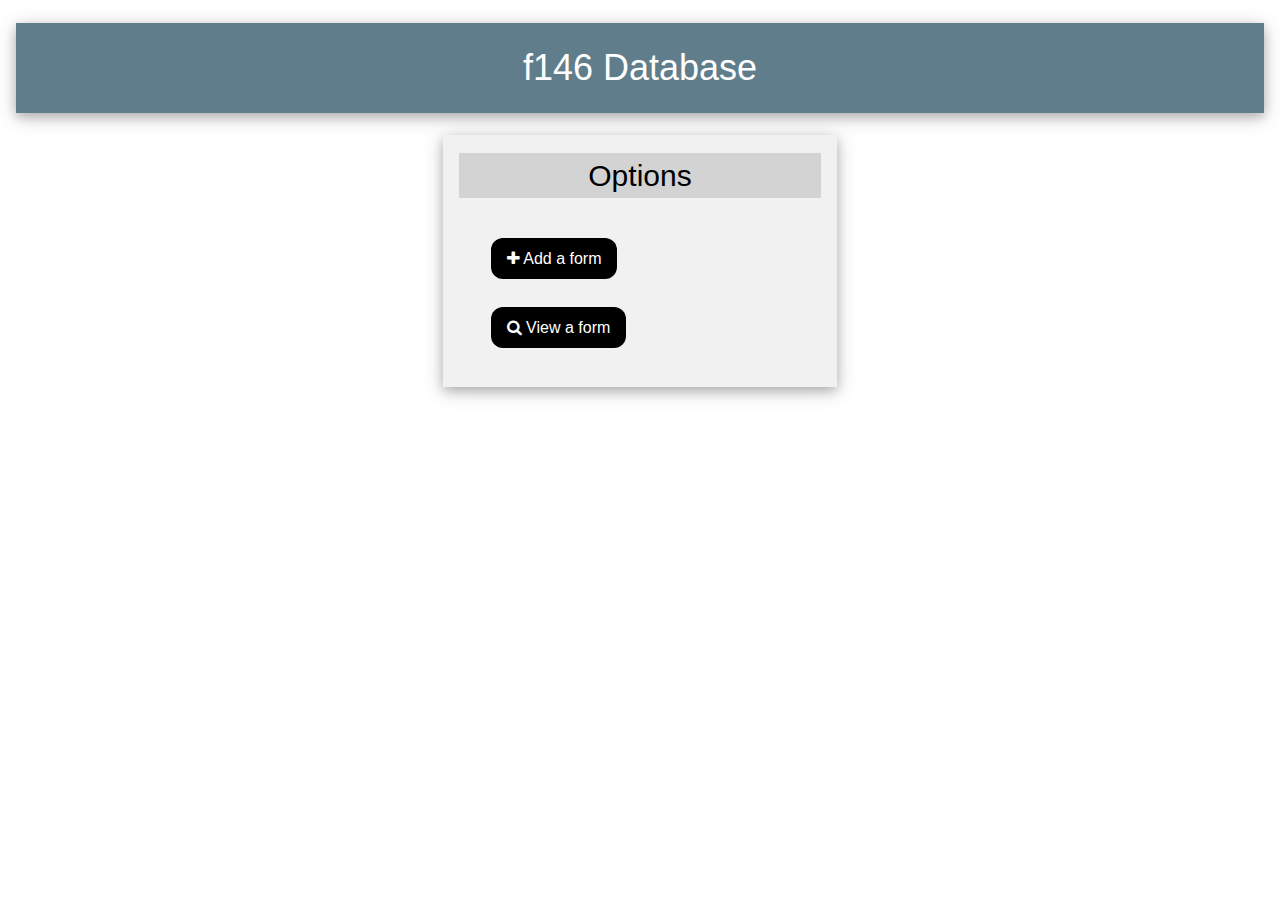
==== index.html @ 5dc9798b "added a new index file, homepage. css changes" ====
<!DOCTYPE html>
<!--
To change this license header, choose License Headers in Project Properties.
To change this template file, choose Tools | Templates
and open the template in the editor.
-->
<html>
  <head>
 <style>
h2 {
text-align: center;
background-color: Lightgrey;
}

h1 {
    text-align: center;
}
body {
    color:white;
}
.btn {
    background-color: black;
    border: none;
    color: white;
    padding: 12px 16px;
    font-size: 16px;
    cursor: pointer;
	border-radius: 12px;
}

/* Darker background on mouse-over */
.btn:hover {
    background-color: orange !important;
}
a { 
    text-decoration: none;
}

</style>
<title>F146</title>
<meta name="viewport" content="width=device-width, initial-scale=1">
<link rel="stylesheet" href="https://www.w3schools.com/w3css/4/w3.css">
<link rel="stylesheet" href="https://cdnjs.cloudflare.com/ajax/libs/font-awesome/4.7.0/css/font-awesome.min.css">
<link rel="stylesheet" href="include.css">
<script type="text/javascript">
</script>
</head>
<body>
<div class="w3-container">
    <br>
    <div class="w3-card-4 w3-blue-grey w3-padding">
        <h1><font color="white">f146 Database</font></h1>
    </div>
</div>    
<div class="w3-row">
<div class="w3-container w3-third">
</div>
    <div class="w3-container w3-third">
    <br>
    <div class="w3-card-4 w3-light-grey w3-padding">
        <h2><font color="black">Options</font></h2>
        <br>
        <div class="w3-container w3-margin w3-text-orange">
            <a href="add_form.php" class="btn"><i class="fa fa-plus"></i> Add a form</a>
            <br><br><br>
            <a href="show_form.php" class="btn"><i class="fa fa-search"></i> View a form</a>
        </div>
        <br>
    </div>
</div>
</div>
</body>
</html>
---- include.css ----
.navbar {
    overflow: hidden;
    background-color: #333;
    font-family: Arial, Helvetica, sans-serif;
}

.navbar a {
    float: left;
    font-size: 16px;
    color: white;
    text-align: center;
    padding: 14px 16px;
    text-decoration: none;
}

.dropdown {
    float: left;
    overflow: hidden;
}

.dropdown .dropbtn {
    font-size: 16px;    
    border: none;
    outline: none;
    color: white;
    padding: 14px 16px;
    background-color: inherit;
    font-family: inherit;
    margin: 0;
}

.navbar a:hover, .dropdown:hover .dropbtn {
    background-color: red;
}

.dropdown-content {
    display: none;
    position: absolute;
    background-color: #f9f9f9;
    min-width: 160px;
    box-shadow: 0px 8px 16px 0px rgba(0,0,0,0.2);
    z-index: 1;
}

.dropdown-content a {
    float: none;
    color: black;
    padding: 12px 16px;
    text-decoration: none;
    display: block;
    text-align: left;
}

.dropdown-content a:hover {
    background-color: #ddd;
}

.dropdown:hover .dropdown-content {
    display: block;
}

.tooltip {
    position: relative;
    display: inline-block;
}

/* Tooltip text */
.tooltip .tooltiptext {
    visibility: hidden;
    width: 120px;
    background-color: black;
    color: #fff;
    text-align: center;
    padding: 5px 0;
    border-radius: 6px;
 
    /* Position the tooltip text - see examples below! */
    position: absolute;
    z-index: 1;
}

/* Show the tooltip text when you mouse over the tooltip container */
.tooltip:hover .tooltiptext {
    visibility: visible;
}
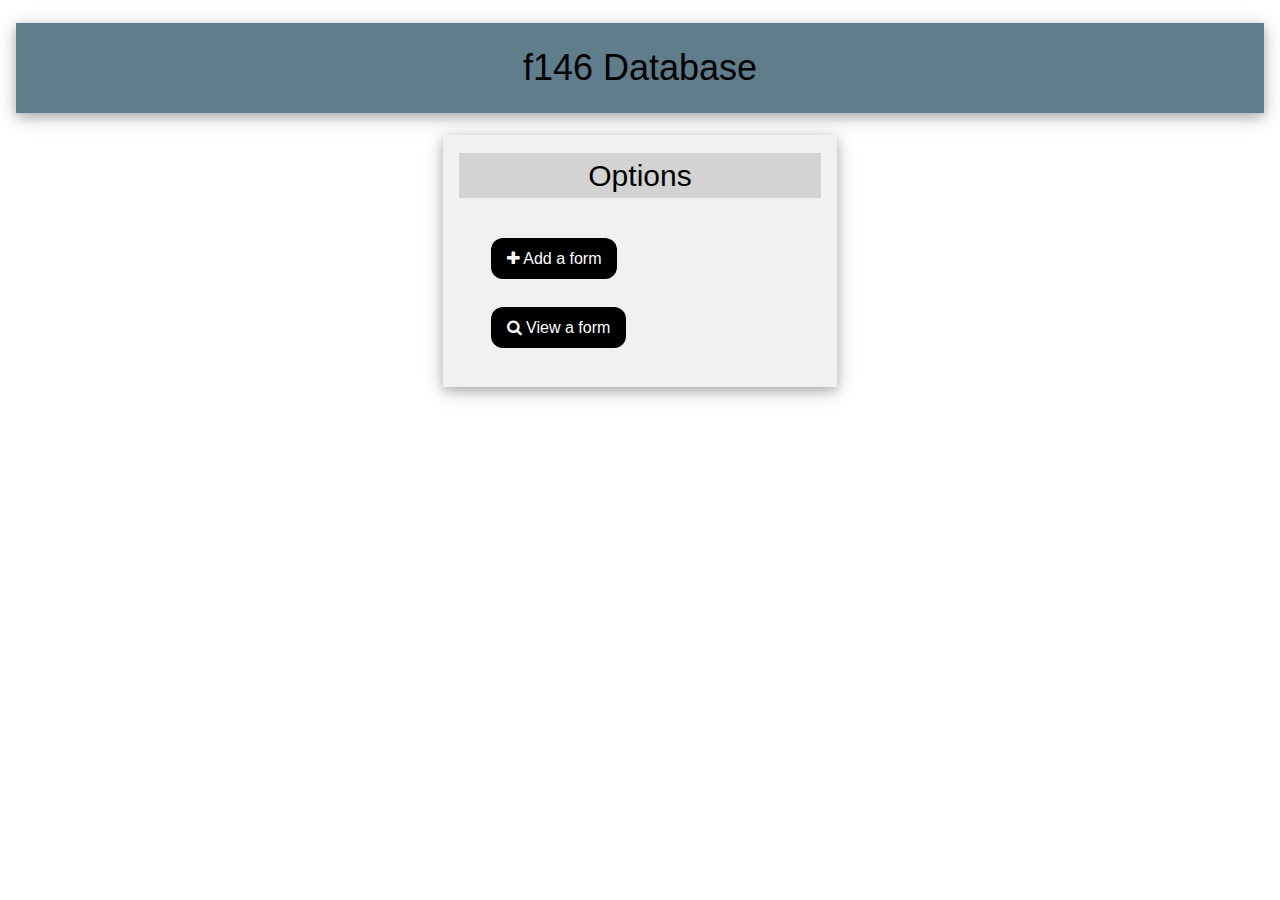
==== commit 7ea7b13d: "Added a page to the add form section. It was previously hard set to kalgoorlie. Site number is now p" ====
--- a/index.html
+++ b/index.html
@@ -49,7 +49,7 @@
 <div class="w3-container">
     <br>
     <div class="w3-card-4 w3-blue-grey w3-padding">
-        <h1><font color="white">f146 Database</font></h1>
+        <h1>f146 Database</h1>
     </div>
 </div>    
 <div class="w3-row">
--- a/include.css
+++ b/include.css
@@ -82,4 +82,40 @@
 /* Show the tooltip text when you mouse over the tooltip container */
 .tooltip:hover .tooltiptext {
     visibility: visible;
-}+}
+
+h2 {
+text-align: center;
+background-color: Lightgrey;
+}
+
+h1 {
+    text-align: center;
+    color: black;
+}
+body {
+    color:white;
+}
+.btn {
+    background-color: black;
+    border: none;
+    color: white;
+    padding: 12px 16px;
+    font-size: 16px;
+    cursor: pointer;
+	border-radius: 12px;
+}
+
+/* Darker background on mouse-over */
+.btn:hover {
+    background-color: orange !important;
+}
+
+th, td {
+	padding: 8px;
+    border-bottom: 1px solid #ddd;
+}
+
+tr:hover {
+    background-color:#A9CCE3;
+} 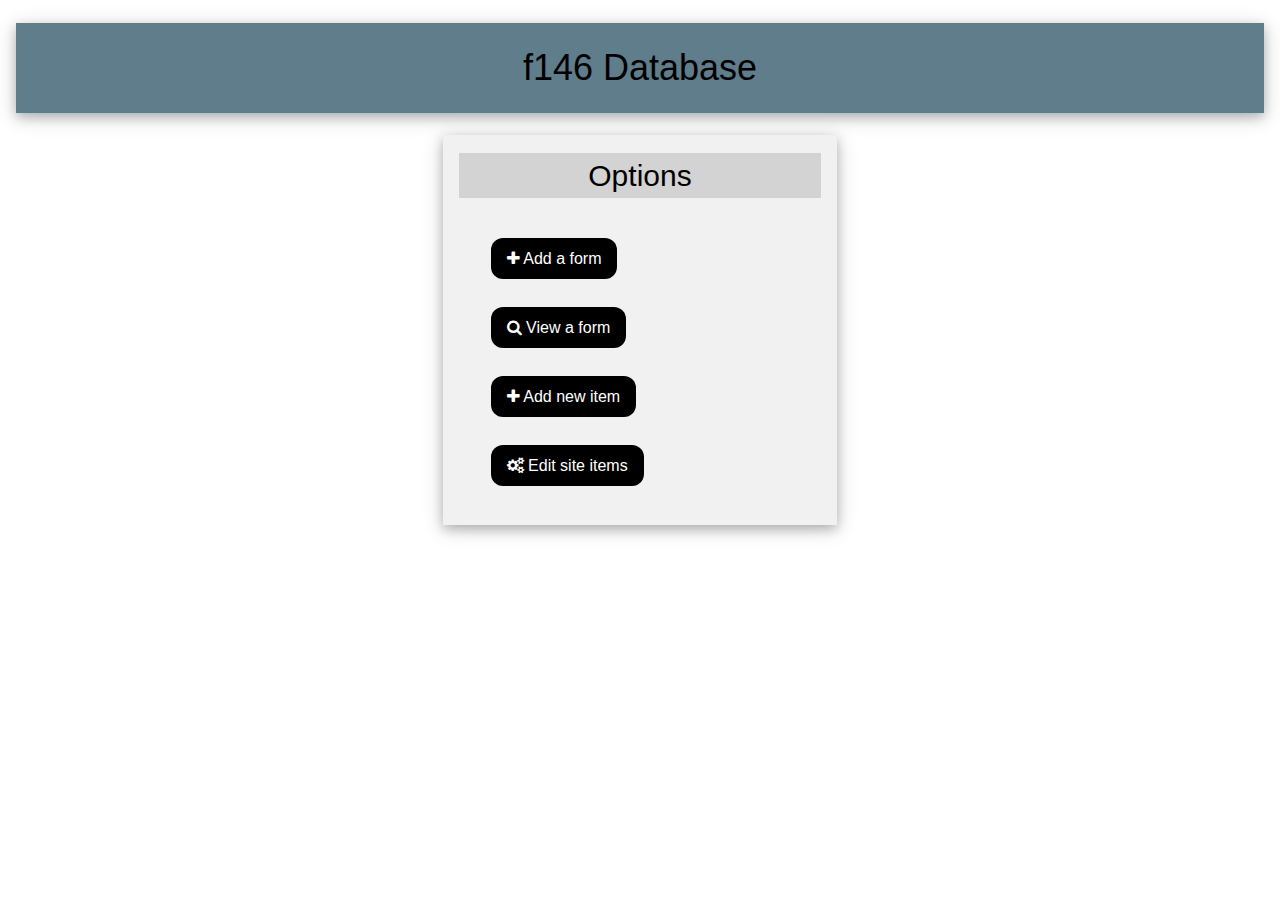
==== commit 14b03cbd: "Added add material pages" ====
--- a/index.html
+++ b/index.html
@@ -64,6 +64,10 @@
             <a href="add_form.php" class="btn"><i class="fa fa-plus"></i> Add a form</a>
             <br><br><br>
             <a href="show_form.php" class="btn"><i class="fa fa-search"></i> View a form</a>
+            <br><br><br>
+            <a href="add_new_material.php" class="btn"><i class="fa fa-plus"></i> Add new item</a>
+            <br><br><br>
+            <a href="" class="btn"><i class="fa fa-cogs"></i> Edit site items</a>
         </div>
         <br>
     </div>
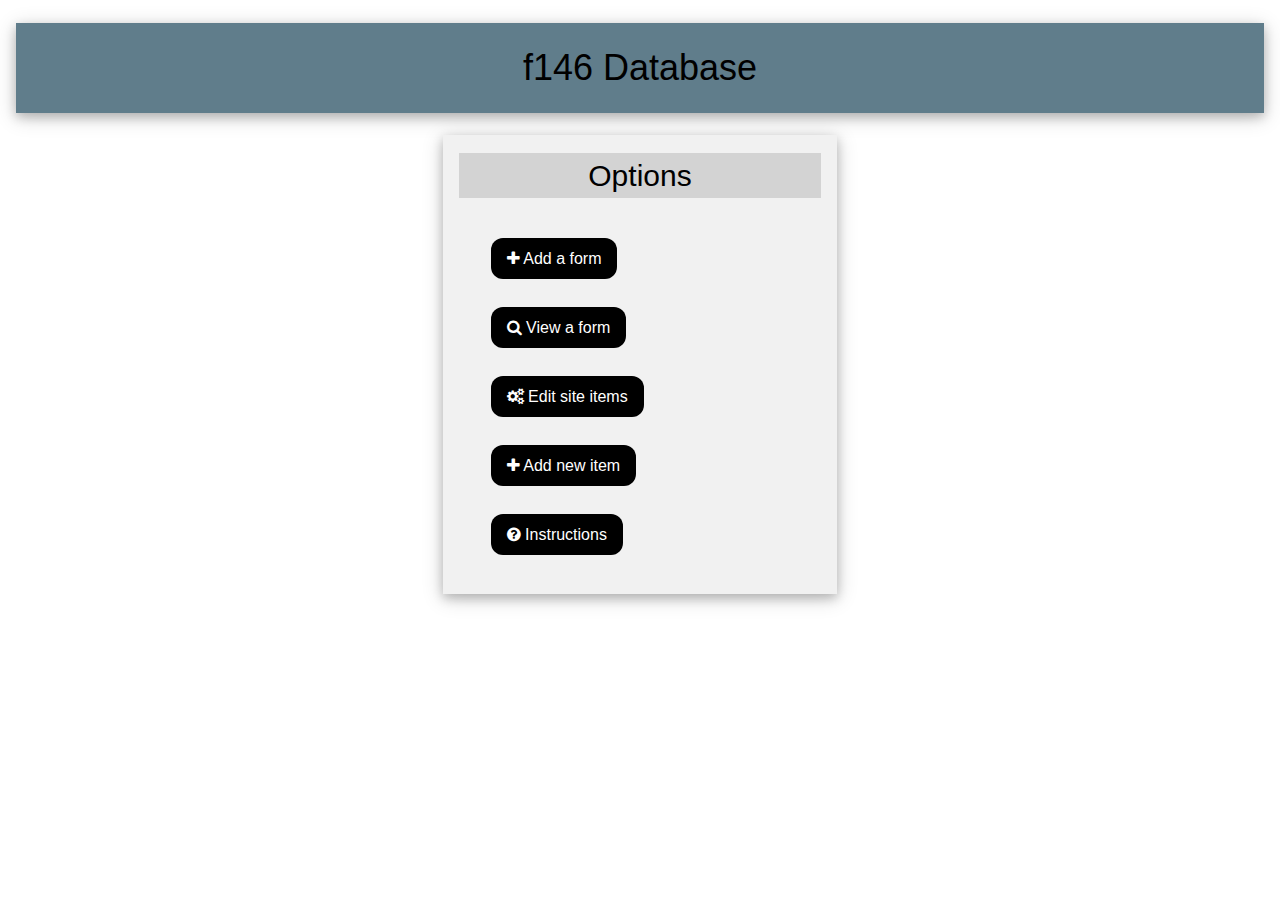
==== commit eff512ae: "added instructions page and minor layout changes" ====
--- a/index.html
+++ b/index.html
@@ -65,12 +65,14 @@
             <br><br><br>
             <a href="show_form.php" class="btn"><i class="fa fa-search"></i> View a form</a>
             <br><br><br>
+            <a href="edit_site_items.php" class="btn"><i class="fa fa-cogs"></i> Edit site items</a>
+            <br><br><br>
             <a href="add_new_material.php" class="btn"><i class="fa fa-plus"></i> Add new item</a>
             <br><br><br>
-            <a href="" class="btn"><i class="fa fa-cogs"></i> Edit site items</a>
+            <a href="instructions.html" class="btn"><i class="fa fa-question-circle"></i> Instructions</a>
         </div>
         <br>
-    </div>
+    </div><br><br>
 </div>
 </div>
 </body>
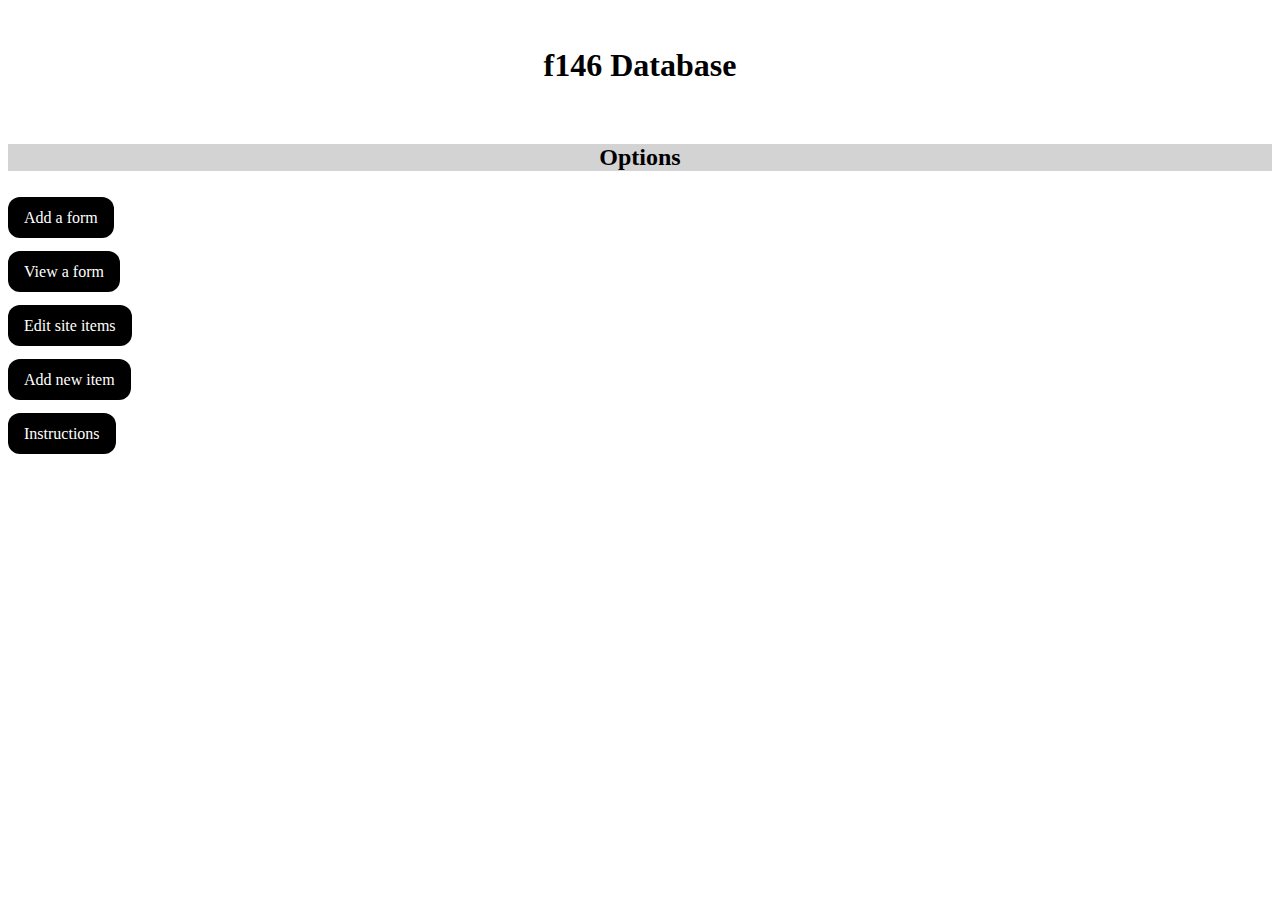
==== commit 4183c32b: "Changed all the external dependencies to local install jquery, w3.css New branch" ====
--- a/index.html
+++ b/index.html
@@ -39,8 +39,8 @@
 </style>
 <title>F146</title>
 <meta name="viewport" content="width=device-width, initial-scale=1">
-<link rel="stylesheet" href="https://www.w3schools.com/w3css/4/w3.css">
-<link rel="stylesheet" href="https://cdnjs.cloudflare.com/ajax/libs/font-awesome/4.7.0/css/font-awesome.min.css">
+<link rel="stylesheet" href="/upperair/font-awesome470/css/font-awesome.min.css">
+<link rel="stylesheet" href="/upperair/w3.css">
 <link rel="stylesheet" href="include.css">
 <script type="text/javascript">
 </script>
